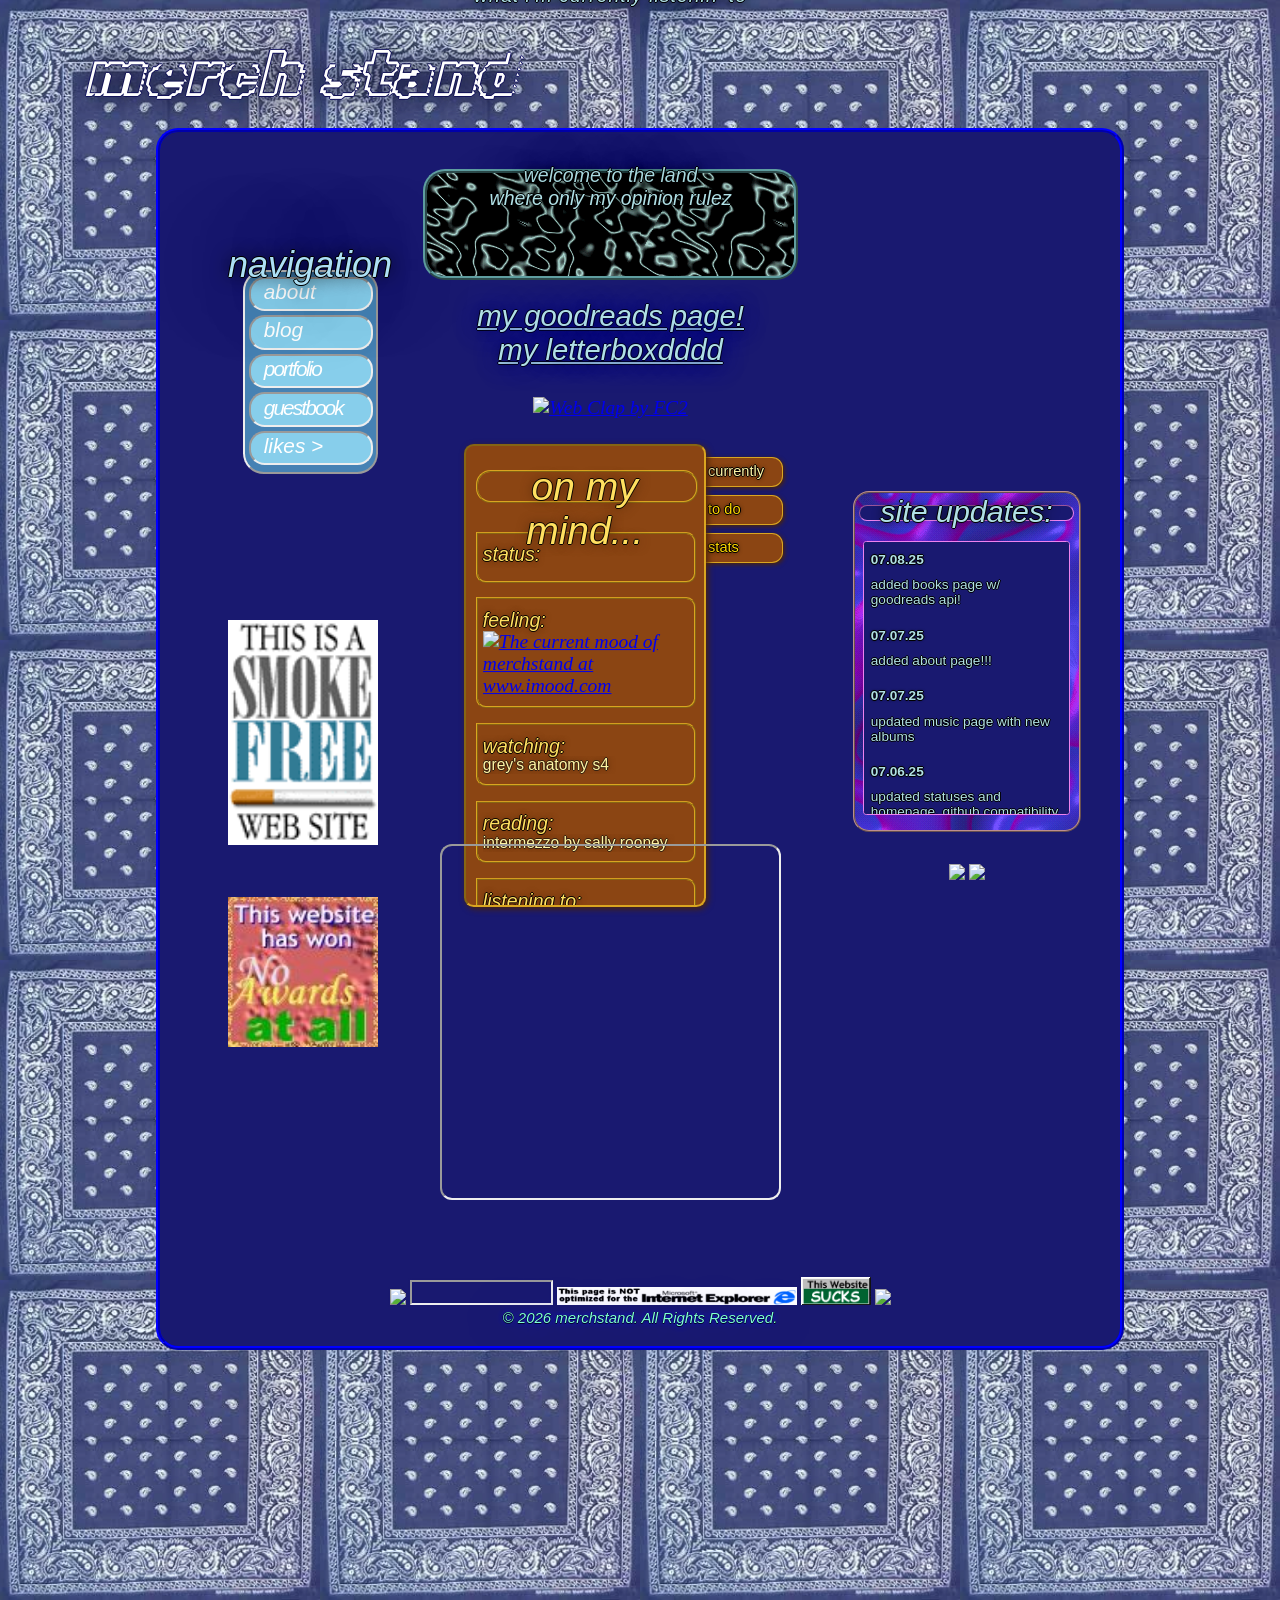
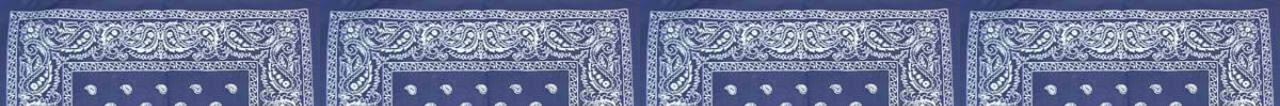
==== merchstand.nekoweb.org/index.html @ 4ba6c7c0 "fix site updates box css" ====
<!DOCTYPE html>
<html lang="en-us">
<head>
  <meta charset="UTF-8">
  <meta http-equiv="X-UA-Compatible" content="IE=edge">
  <meta name="viewport" content="width=device-width, initial-scale=1.0">
  <title>merch stand</title>
  <!--styles, fonts, n icons-->
  <link rel="stylesheet" href="styles/home.css">
  <link rel="stylesheet" href="https://fontcity.neocities.org/fakereceipt.css?family=fake+receipt">
  <link rel="preconnect" href="https://fonts.googleapis.com">
  <link rel="preconnect" href="https://fonts.gstatic.com" crossorigin>
  <link href="https://fonts.googleapis.com/css2?family=Rubik+Iso&display=swap" rel="stylesheet">
  <link rel="icon" type="image/x-icon" href="/images/favicons/merchstand_favicon.webp">
  <!--scripts-->
<script src="https://ajax.googleapis.com/ajax/libs/jquery/1.7/jquery.min.js"></script>
<script src="https://static.tumblr.com/lspzyz3/xloqk6cgp/jquery.style-my-tooltips.js"></script>
<script>
							(function($){
							$(document).ready(function(){
							$("[title]").style_my_tooltips({
							tip_follows_cursor: true,
							tip_delay_time:10,
							tip_fade_speed:150,
							attribute:"title"
							});
							});
							})(jQuery);
</script>
<script type="text/javascript">
// <![CDATA[
var sparks=75; // how many sparks per clicksplosion
var speed=33; // how fast - smaller is faster
var bangs=5; // how many can be launched simultaneously (note that using too many can slow the script down)
var colours=new Array('#03f', '#f03', '#0e0', '#93f', '#0cf', '#f93', '#f0c'); 
//                     blue    red     green   purple  cyan    orange  pink

/****************************
*   Clicksplosion Effect    *
*(c)2012-3 mf2fm web-design *
*  http://www.mf2fm.com/rv  *
* DON'T EDIT BELOW THIS BOX *
****************************/
var intensity=new Array();
var Xpos=new Array();
var Ypos=new Array();
var dX=new Array();
var dY=new Array();
var stars=new Array();
var decay=new Array();
var timers=new Array();
var swide=800;
var shigh=600;
var sleft=sdown=0;
var count=0;

function addLoadEvent(funky) {
  var oldonload=window.onload;
  if (typeof(oldonload)!='function') window.onload=funky;
  else window.onload=function() {
    if (oldonload) oldonload();
    funky();
  }
}

addLoadEvent(clicksplode);

function clicksplode() { if (document.getElementById) {
  var i, j;
  window.onscroll=set_scroll;
  window.onresize=set_width;
  document.onclick=eksplode;
  set_width();
  set_scroll();
  for (i=0; i<bangs; i++) for (j=sparks*i; j<sparks+sparks*i; j++) {
    stars[j]=createDiv('*', 13);
    document.body.appendChild(stars[j]);
  }
}}

function createDiv(char, size) {
  var div, sty;
  div=document.createElement('div');
  sty=div.style;
  sty.font=size+'px monospace';
  sty.position='absolute';
  sty.backgroundColor='transparent';
  sty.visibility='hidden';
  sty.zIndex='101';
  div.appendChild(document.createTextNode(char));
  return (div);
}

function bang(N) {
  var i, Z, A=0;
  for (i=sparks*N; i<sparks*(N+1); i++) { 
    if (decay[i]) {
      Z=stars[i].style;
      Xpos[i]+=dX[i];
      Ypos[i]+=(dY[i]+=1.25/intensity[N]);
      if (Xpos[i]>=swide || Xpos[i]<0 || Ypos[i]>=shigh+sdown || Ypos[i]<0) decay[i]=1;
	  else {
        Z.left=Xpos[i]+'px';
        Z.top=Ypos[i]+'px';
	  }
      if (decay[i]==15) Z.fontSize='7px';
      else if (decay[i]==7) Z.fontSize='2px';
      else if (decay[i]==1) Z.visibility='hidden';
	  decay[i]--;
	}
	else A++;
  }
  if (A!=sparks) timers[N]=setTimeout('bang('+N+')', speed);
}

function eksplode(e) { 
  var x, y, i, M, Z, N;
  set_scroll();
  y=(e)?e.pageY:event.y+sdown;
  x=(e)?e.pageX:event.x+sleft;
  N=++count%bangs;
  M=Math.floor(Math.random()*3*colours.length);
  intensity[N]=5+Math.random()*4;
  for (i=N*sparks; i<(N+1)*sparks; i++) {
    Xpos[i]=x;
    Ypos[i]=y-5;
    dY[i]=(Math.random()-0.5)*intensity[N];
    dX[i]=(Math.random()-0.5)*(intensity[N]-Math.abs(dY[i]))*1.25;
    decay[i]=16+Math.floor(Math.random()*16);
    Z=stars[i].style;
    if (M<colours.length) Z.color=colours[i%2?count%colours.length:M];
    else if (M<2*colours.length) Z.color=colours[count%colours.length];
    else Z.color=colours[i%colours.length];
    Z.fontSize='13px';
    Z.visibility='visible';
  }
  clearTimeout(timers[N]);
  bang(N);
} 

function set_width() {
  var sw_min=999999;
  var sh_min=999999;
  if (document.documentElement && document.documentElement.clientWidth) {
    if (document.documentElement.clientWidth>0) sw_min=document.documentElement.clientWidth;
    if (document.documentElement.clientHeight>0) sh_min=document.documentElement.clientHeight;
  }
  if (typeof(self.innerWidth)=='number' && self.innerWidth) {
    if (self.innerWidth>0 && self.innerWidth<sw_min) sw_min=self.innerWidth;
    if (self.innerHeight>0 && self.innerHeight<sh_min) sh_min=self.innerHeight;
  }
  if (document.body.clientWidth) {
    if (document.body.clientWidth>0 && document.body.clientWidth<sw_min) sw_min=document.body.clientWidth;
    if (document.body.clientHeight>0 && document.body.clientHeight<sh_min) sh_min=document.body.clientHeight;
  }
  if (sw_min==999999 || sh_min==999999) {
    sw_min=800;
    sh_min=600;
  }
  swide=sw_min-7;
  shigh=sh_min-7;
}

function set_scroll() {
  if (typeof(self.pageYOffset)=='number') {
    sdown=self.pageYOffset;
    sleft=self.pageXOffset;
  }
  else if (document.body && (document.body.scrollTop || document.body.scrollLeft)) {
    sdown=document.body.scrollTop;
    sleft=document.body.scrollLeft;
  }
  else if (document.documentElement && (document.documentElement.scrollTop || document.documentElement.scrollLeft)) {
    sleft=document.documentElement.scrollLeft;
    sdown=document.documentElement.scrollTop;
  }
  else {
    sdown=0;
    sleft=0;
  }
}
// ]]>
</script>
  </head>
    
<body>
<!--header-->
  <h1>
    <a href="https://merchstand.nekoweb.org/" class="header"><i>merch<span style='letter-spacing: 0.1em;'>&#xa0;</span>stand</i></a>
  </h1>
<!--inner page-->
  <main>
    <div class="threeColumns">
<!--left column-->
      <section class='leftcolumn'>
        <div class='navall'>
          <p class='navtitle' title='i live here :)'>navigation</p>
          <nav>
            <a href="/about.html" title='about me!!'>about</a>
            <a href="#" title='wip,,,'>blog</a>
            <a href="https://vivianvnl.com/" target="_blank" title='&#x5c;&#x5c;&#x28;0&#8964;0&#x29;&#x2f;&#x2f;' id='port'>portfolio</a>
            <a href="https://merchstand.atabook.org/" target="_blank" title='sign !!!' style='letter-spacing: -0.09em;'>guestbook</a>
            <div class="dropdown">
              <a href="#" class="dropbtn">likes &gt;</a>
              <div class="dropdown-content">
                <a id="booksTab" href="/likes/books.html" title='books books books!!!'>books</a>
                <a href="/likes/music.html" title='musica'>music</a>
                <a href="#" title='wip,,,'>movies</a>
              </div>
            </div>
          </nav>
        </div>
        <div class="leftPosters">
          <img src="./images/buttons/smoke.gif" width="150px" style='margin-top: 6em;'>
          <img src="./images/buttons/na.jpg" width="150px" style='margin-top: 3em;'>
        </div>
      </section>
<!--middle column-->
      <section class="middlecolumn">
        <div class='mainintrobg'></div>  
        <p class="mainintrotext">welcome to the land<br>where only my opinion rulez</p>
        
<!--GOODREADS AND LETTERBOXD!-->
        <ul class="reviewPageLinks">
            <li><a class="rpLink" href="https://www.goodreads.com/vivianvazquez" target="_blank"> my goodreads page!</a></li>
            <li><a class="rpLink" href="https://letterboxd.com/vivianvnl/" target="_blank"> my letterboxdddd</a></li>
        </ul>

        <!-- FC2 Clap tag starts here -->
        <a href="//clap.fc2.com/post/merchstand/?url=https%3A%2F%2Fmerchstand.nekoweb.org%2F&title=index.html" target="_blank" title="give my site a clap &#x3a;&#x29;&#x29;"><img src="//clap.fc2.com/images/button/orange/merchstand?url=https%3A%2F%2Fmerchstand.nekoweb.org%2F&amp;lang=en" alt="Web Clap by FC2" style="border:none;padding:0;margin:0;width:115%;align-items: center;" /></a>
        <!-- FC2 Clap tag ends here -->
        
  <!--currently, stats, etc.-->
        <aside class='minicontent'>
          <div class="tab">
          <button class="tablinks" onclick="openCat(event, 'currently')" id="defaultOpen" style='margin-bottom:0.5em'>currently</button>
          <button class="tablinks" onclick="openCat(event, 'todo')" style='margin-bottom:0.5em'>to do</button>
          <button class="tablinks" onclick="openCat(event, 'stats')">stats</button>
          </div>
          <div id="currently" class="tabcontent">
            <div class='yellowheaderbg'></div> 
            <p class='yellowheader'>on my mind...</p>
            <div class='currentinfo'>
              <div class='cats'>
              <p class="miniheaders" style='margin-top: 0;' title='i love my cat &#x28;and ur mom&#x29;'>status:</p>
              <div id="statuscafe"><div id="statuscafe-username"></div><div id="statuscafe-content"></div></div>
              <script src="https://status.cafe/current-status.js?name=merchstand" defer></script>  
              </div>
              <div class='cats'>
              <p class="miniheaders">feeling:</p>
              <a href="https://www.imood.com/users/merchstand"><img src="https://moods.imood.com/display/uname-merchstand/fg-fffad2/bg-925b06/imood.gif" alt="The current mood of merchstand at www.imood.com" style='width: 50%'></a>
              </div>
              <div class='cats'>
              <p class="miniheaders">watching:</p>
              <p class='mininfo' title='team addison'>grey's anatomy s4</p>
              </div>
              <div class='cats'>
              <p class="miniheaders">reading:</p>
              <p class='mininfo' title='i love women'>intermezzo by sally rooney</p>
              </div>
              <div class='cats'>
              <p class="miniheaders">listening to:</p>
              <p class='mininfo' style='margin-bottom: 0;' title='THIS! LOVE! HAS! TAKEN! ITS! TOLL! ON! ME! SHE! SAID! GOODBYE! TOO! MANY! TIMES! BEFORE!'>maroon 5 - songs about jane (best album ever made ever..still agree in 2026)</p>
              </div>
              <div class='cats'>
              <p class="miniheaders">working on:</p>
              <p class='mininfo' style='margin-bottom: 0;'>this site n book covers n job apps</p>
              </div>
            </div>
          </div>
          <div id="todo" class="tabcontent">
            <div class='yellowheaderbg' id='todobg'></div> 
            <p class='yellowheader' id='todotitle'>to do...</p>
            <ul class='todolist'>
              <li>likes pages</li>
              <li>music player</li>
              <li>chatbox</li>
              <li>blog page</li>
              <li>music subpages</li>
              <li>footer notes</li>
            </ul>  
          </div>
            <div id="stats" class="tabcontent">
              <div class='statstitle'>
                <div class='yellowheaderbg' id='statstitlebg'></div> 
                <p class='yellowheader'>stats</p>
              </div>
              <div class='statsinfo'>
                <p class='viewers' title='hello!!'>current viewers:</p>
                <script type="text/javascript" src="//counter1.fc2.com/views.php?id=40489810&main=1"></script><noscript><img src="//counter1.fc2.com/counter_now.php?id=40489810&main=1" /></noscript>
                <p class='viewers' title='hello!!' style='margin-top: 0.75em;'>visitor number:</p>
                <script type="text/javascript" src="//counter1.fc2.com/counter.php?id=40489810&main=1"></script><noscript><img src="//counter1.fc2.com/counter_img.php?id=40489810&main=1"/></noscript>
                <a href="https://info.flagcounter.com/bb7x">
                <img src="https://s01.flagcounter.com/count/bb7x/bg_FFFFFF/txt_0000FF/border_EE82EE/columns_3/maxflags_12/viewers_0/labels_0/pageviews_0/flags_0/percent_0/" alt="Flag Counter"  style='margin-top: 1em; margin-left: 0' title='hello!!' id='flags'></a>
              </div>
            </div>
          
          <script>
          function openCat(evt, catName) {
            var i, tabcontent, tablinks;
            tabcontent = document.getElementsByClassName("tabcontent");
            for (i = 0; i < tabcontent.length; i++) {
              tabcontent[i].style.display = "none";
            }
            tablinks = document.getElementsByClassName("tablinks");
            for (i = 0; i < tablinks.length; i++) {
              tablinks[i].className = tablinks[i].className.replace(" active", "");
            }
            document.getElementById(catName).style.display = "block";
            evt.currentTarget.className += " active";
          }

          // Get the element with id="defaultOpen" and click on it
          document.getElementById("defaultOpen").click();
          </script>
        </aside>
  <!-- END currently, stats, etc.-->
        <div class='spotify'>
        <p class='spotifyintro'>what i'm currently listenin' to</p>
        <iframe class='spotifyplayer' title='BREAK ANOTHER LITTLE PIECE OF MY HEART NOW, DARLING, YEAH EE YEAAHH!' data-testid="embed-iframe" style="border-radius:12px" 
        src="https://open.spotify.com/embed/playlist/2MpyAXe6nBwcix2NbHorBf?utm_source=generator&theme=0" width="65%" 
        height="352" allowfullscreen="" allow="autoplay; clipboard-write; encrypted-media; fullscreen; picture-in-picture" 
        loading="lazy"></iframe>
        </div>
      </section>
<!--right column-->
      <section class="rightcolumn">
        <img src="./images/gato.webp" id='gato' title="da most beautiful cat in da world" alt="cat" width=275>
        <div class="siteupdatesbox">
          <div class='subg'></div> 
          <p class="siteupdates">site updates:</p>
          <iframe title='site updates' id="suinfo" data-testid="embed-iframe" src="./home/siteupdates.html" loading="lazy"></iframe>
        </div>
        <div class='blinkies'>
        <img src="./images/buttons/amcoder.gif/" width="160px">
        <img src="./images/gif/blcatletsmelivehere2.gif/" width="160px">
        </div>
      </section>
    </div>
<!--footer-->
    <footer>
      <div class="fot">
        <a href="https://nekoweb.org/" id="nekowebbutton"><img src="https://nekoweb.org/assets/buttons/button5.gif"></a>
        <iframe src="https://nekoweb.org/frame/follow" title='follow me :)' width="139" height="21"></iframe>
        <img src="./images/buttons/nomie.gif" width="240px">
        <img src="./images/buttons/sucks2.gif" width="70px">
        <img src="./images/buttons/bestviewedondt.gif/" width="85px">
      </div>
    <p>&#169; 2026 merchstand. All Rights Reserved.</p>
    </footer>
  </main>

<img src="./images/gatosmall.webp" width=0>

</body>
</html>
---- merchstand.nekoweb.org/styles/home.css ----
@font-face {                  
font-family: 'AnalogueOS';
src: url(https://humantooth.neocities.org/fonts/AnalogueOS-Regular.woff) format('woff');
font-weight: normal;
font-style: normal;
} 
@font-face {                  
font-family: 'Barecast';
src: url(https://humantooth.neocities.org/fonts/Barecast-Regular.woff2) format('woff2');
font-weight: normal;
font-style: normal;
} 

* {
  margin: 0;
}

/* style-my-tootltips plugin, tooltip stylng */
#s-m-t-tooltip{
	/* basic */
	max-width:200px;
	z-index:10;
	margin:40px 5px 32px 22px;
	/* style and design */
	padding:8px;
	background:#0000ff; /* fallback if rgba not supported */
	background: rgba(0, 0, 255, 0.85);
    border-style: ridge;
    border-color: black violet violet black;
	border-width:  0.1em 0.125em 0.125em 0.1em;
    -moz-border-radius:0.25em;
	-webkit-border-radius:0.25em;
	border-radius:0.25em;
	-moz-box-shadow:0.1em 0.1em 0.3em black;
	-webkit-box-shadow:0.1em 0.1em 0.3em black;
	box-shadow: 0.1em 0.1em 0.3em black;
	/* font */
    font: 0.85em 'Barecast', sans-serif;
    text-shadow: 0 0 0.3em black, -1px 0 black, 0 1px black, 1px 0 black, 0 -1px black;
	line-height:16px;
	color:skyblue;
}
body {
  background: blue url('../images/bgs/webp/bluequilt.webp');
  background-size: 25%;
  font-style: italic;
  text-decoration: none;
  margin: 2.25em 0 20em 0;
  padding: 0;
  height: calc(100vh*1.5);
  cursor: url(https://cur.cursors-4u.net/nature/nat-2/nat163.cur), default !important;
}

:hover {
  cursor: url(https://cur.cursors-4u.net/nature/nat-2/nat163.cur), default !important;
}
  .header { 
    font: 2em 'Rubik Iso', sans-serif;
    text-shadow: 0 0 0.3em #101033, 0 0 0.5em #101033, -1px 0 midnightblue, 0 1px midnightblue, 1px 0 midnightblue, 0 -1px midnightblue;
    color: white;
    text-decoration: none;
    margin: 0 0 0 1.3em;
    padding: 0;
    word-break: keep-all;
    white-space: nowrap;
  }

  h1 {
    transition: .2s ease; 
    width: 34vw;
  }

  h1:hover, h1:active {
    scale: 108%;
    transform: translateY(0.03em);

  }
  main {
    background: midnightblue url('../images/bgs/webp/065C.webp/');
    background-size: 50%;
    border: 0.25em ridge blue;
    width: 75%;
    margin: 1em auto 2em;
    border-radius: 22px;
    animation: nauseate 40s infinite linear;
    animation-fill-mode: none;
    display: flex;
    flex-direction: column;
  }
@keyframes nauseate {
  from {background-position: 0 432px}
  to {background-position: 570px -138px}
}

  .threeColumns {
    border-radius: 22px;
    display: grid;
    grid-template-columns: 1fr 3fr 1fr;
    padding: 2em 1em;
  }

  .navall {
    margin: 1em 0;
    padding: 0;
    position: relative;
    display: flex;
    flex-direction: column;
    align-items: center;
}
  .navtitle {
    font: 2.25em 'AnalogueOS', sans-serif;
    color: #ade0f5;
    font-style: italic;
    text-shadow: 0 0 3em black, 0 0 0.5em black, -1px 0 black, 0 1px black, 1px 0 black, 0 -1px black;
    z-index: 3;
}
  .navtitle:hover {
    cursor: default;
    margin: 0;
    padding: 0;
    scale: 111%;
}
  nav {
    background: steelblue url('../images/bgs/gif/blueflower.gif/');
    border-style: outset;
    border-radius: 1em;
    border-width: 0.1em;
    width: 6.3em;
    list-style-type: none;
    font: 1.3em 'Barecast', sans-serif;
    font-style: italic;
    text-align: left;
    height: 9.6em;
    overflow: hidden;
    margin: 0;
    margin: -0.75em;
    z-index: 2;
  }

  #port {
    letter-spacing: -0.09em;
  }
  .dropdown {
    float: left;
    overflow: hidden;
    margin: 0.1em 0 0.2em;
  }
  .dropdown .dropbtn {
    background-color: skyblue;
    font-size: inherit;
    font-family: 'Barecast', sans-serif;
    font-style: italic;
    text-align: left;
    border: none;
    outline: none;
    color: white;
    padding: 0.06em 0.15em 0.25em 0.625em;
    margin: 0.1em 0 0.2em 0.2em;
    text-decoration: none;
    display: block;
    width: 5em;
    max-height: 50em;
    border-style: inset;
    border-radius: 0.75em;
    border-width: 0.1em;
  }
  .dropdown-content {
    display: none;
    position: absolute;
    font-size: 100%;
    margin: 1.5em -0.05em;
    padding: 0.1em 0 0.4em;
  }
  .dropdown-content a {
    float: none;
    color: black;
    padding: 12px 18px;
    text-decoration: none;
    display: block;
    text-align: left;
  }
  .dropdown:hover .dropdown-content {
    background: steelblue url('../images/bgs/gif/blueflower.gif/');
    border-style: outset;
    border-radius: 1em 1em;
    border-width: 0.1em;
    width: 6.3em;
    top: 7.9em;
    display: block;
    max-height: 6.75em;
    z-index: -1;
  }
  .dropdown:hover .dropbtn, .dropdown:active .dropbtn {
    background-color: pink;
    box-shadow: 0 0 0.5em 0.1em pink;
    font-size: 102%;
    border-style: outset;
    z-index: 1;
  }

#booksTab:link, booksTab:hover {
    margin-top: 1.5em;
}

  nav a:link, nav a:visited{
    float: left;
    background-color: skyblue;
    border-style: inset;
    border-radius: 0.75em;
    border-width: 0.1em;
    color: white;
    padding: 0.06em 0.15em 0.25em 0.625em;
    margin: 0.2em 0 0 0.2em;
    text-decoration: none;
    display: block;
    width: 5em;
  }  
  nav a:hover, nav a:active {
    background-color: pink;
    box-shadow: 0 0 0.5em 0.1em pink;
    font-size: 102%;
    border-style: outset;
  }

.leftPosters {
  margin: 0;
  padding: 50px 0;
}

 .leftcolumn {
    margin: 4em 0 0 3.25em;
    height: 100vh;
    display: flex;
    flex-direction: column;
}

  .middlecolumn {
    padding: 0 1em;
    color: powderblue;
    font-size: 1.22em;
    display: flex;
    flex-direction: column;
    align-items: center;
    gap: 10px;
  }

  .mainintrobg {
    background: midnightblue url('../images/bgs/gif/018.GIF');
    border: 0.25em ridge cadetblue;
    border-radius: 22px;
    padding: 1.25em;
    margin: 0.25em 0 0.5em; 
    width: 80%;
    height: 6vh;
}
  .mainintrotext {
    color: powderblue;
    font: 1em 'AnalogueOS', sans-serif;
    font-style: italic;
    text-align: center;
    text-shadow: 0 0 3em black, 0 0 0.5em black, -1px 0 black, 0 1px black, 1px 0 black, 0 -1px black;
    width: 80%;
    margin: 0;
    position: absolute;
    animation: floaty 4s infinite ease-in-out;
}
@keyframes floaty {
  0%, 100%   {transform: translateY(5.5vh);}
  50%  {transform: translateY(1.25em);}
}

.reviewPageLinks {
  text-align: center;
  margin: 0;
  padding: 0 0 1em;
  list-style-type: none;
}

.rpLink {
  color: powderblue;
  font: 1.5em 'AnalogueOS', sans-serif;
  font-style: italic;
  text-shadow: 0 0 0.85em blue, 0 0 0.5em black, -1px 0 black, 0 1px black, 1px 0 black, 0 -1px black;
  margin: 0;
  transition: .2s ease;
  z-index: 5;
}

.reviewPageLinks li:hover, .reviewPageLinks li:active {
    cursor: default;
    scale: 108%;
    transform: translateX(0.1em) translateY(0.1em);
  } 

  /* MINI TABS */
  aside {
    margin: 0.75em 0 2em -15em;
    position: relative;
  }
  /* Style the tab */
  .tab {
    float: right;
    width: 6.25vw;
    height: auto;
    margin: 0;
    position: absolute;
    left: 18.65vw;
    top: 1.5vh;
  }
  /* Style the buttons inside the tab */
  .tab button {
    background: saddlebrown url('../images/bgs/webp/034C.webp/');
    border: 0.125em ridge goldenrod;
    border-left: none;
    border-radius: 0 0.75em 0.75em 0;
    box-shadow: 0.1em 0.1em 0.3em #4c2408;
    font: 0.75em 'Barecast', sans-serif;
    text-shadow: 0 0 0.3em black, -1px 0 black, 0 1px black, 1px 0 black, 0 -1px black;
	line-height:16px;
	color: gold;
    padding: 0.35em 0.35em 0.5em 0.35em;
    display: block;
    width: 100%;
    outline: none;
    text-align: left;
    cursor: pointer;
    transition: 0.3s;
  }
  /* Change background color of buttons on hover */
  .tab button:hover,   .tab button:active {
    background: saddlebrown url('../images/bgs/webp/cutestars.webp/');
    background-size: 50%;
    color: #fff5a5
  }
  /* Create an active/current "tab button" class */
  .tab button.active {
    background: saddlebrown url('../images/bgs/webp/cutestars.webp/');
    background-size: 50%;
    color: #fff5a5
  }
  /* Style the tab content */
  .tabcontent {
    background-color: midnightblue;
    border: 0.125em ridge violet;
    border-radius: 0.5em;
    box-shadow: 0.1em 0.1em 0.3em #4c2408;
    float: left;
    margin: 0;
    padding: 0.5em 0.55em 0 0.5em;
    width: 17vw;
    border-left: none;
    height: 50vh;
    position: absolute;
    overflow-x: hidden;
    overflow-y: scroll;
  }

/* CURRENTLY TAB */
  #currently {
    background: saddlebrown url('../images/bgs/webp/034C.webp/');
    border: 0.125em inset goldenrod;
    padding-bottom: 0;
  }
  .yellowheaderbg {
    background: saddlebrown url('../images/bgs/webp/cutestars.webp/');
    background-size: 50%;
    border: 0.125em ridge goldenrod;
    border-radius: 0.75em;
    margin: 0.75em 0 0;
    display: inline-block;
    width: 100%;
    height: 1.5em;
  }
  .yellowheader {
    font: 2em 'AnalogueOS', sans-serif;
    color: #ffe060;
    font-style: italic;
    text-shadow: 0 0 0.3em #4c2408, -1px 0 black, 0 1px black, 1px 0 black, 0 -1px black;
    text-align: center;
    margin: 0 0 0.25em;
    width: 100%;
    height: 1.1em;
    top: -0.05em;
    transform: translateY(-1.06em);
    position: relative;
    z-index: 1;
  }
  .yellowheader:hover {
    cursor: default;
    scale: 105%;
    transform: translateY(-1em);
  }
  .miniheaders {
    font: 1em 'AnalogueOS', sans-serif;
    color: #ffe060;
    font-style: italic;
    text-shadow: 0 0 0.3em #4c2408, -1px 0 black, 0 1px black, 1px 0 black, 0 -1px black;
    text-align: left;
    margin: 0;
    width: 50%;
    height: 1.1em;
    top: -0.05em;
    z-index: 1;
  }
  .cats {
    background: saddlebrown url('../images/bgs/webp/cutestars.webp/');
    background-size: 50%;
    border: 0.125em ridge goldenrod;
    border-radius: 0 0.5em 0.5em 0.5em;
    margin: 0.75em 0 0;
    padding: 0.5em 0.25em;
    width: 95%;
  }
  .miniheaders:hover {
    cursor: default;
    scale: 111%;
    transform: translateX(0.2em);
  }
  .currentinfo {
    display: inline-block;
    transform: translateY(-2.25em);
  }
  .mininfo, #statuscafe {
    font: 0.8em 'Barecast', sans-serif;
    color: #fff5a5;
    font-style: normal;
    text-shadow: 0 0 0.5em #4c2408, -1px 0 #332215, 0 1px #332215, 1px 0 #332215, 0 -1px #332215;
    text-align: left;
    padding: 0;
    margin: 0;
    width: 95%;
    height: auto;
    top: 3.75vh;
    overflow-wrap: break-word;
    overflow-x: hidden;
    overflow-y: visible;
  }
  #statuscafe-username a {
    font-style: italic;
    text-align: left;
    color: #fff5a5;
    text-decoration: wavy underline;
  }
  #statuscafe-username {
    margin: 0 0 0.4em;
  }
  #statuscafe-content {
    margin: 0;
  }
  #statuscafe-username a:hover,#statuscafe-username a:active {
    color: gold;
    text-decoration: wavy underline;
  }

/* TO DO TAB */
  #todo {
    background: saddlebrown url('../images/bgs/webp/cutestars.webp/');
    background-size: 50%;
    border: 0.125em inset rosybrown;
  }
  #todobg {
      background: saddlebrown url('../images/bgs/webp/034C.webp/');
  }
  #todotitle {
      color: gold;
  }
  .todolist {
    background: saddlebrown url('../images/bgs/webp/034C.webp/');
    border: 0.125em ridge goldenrod;
    border-radius: 0.5em;
    font: 0.8em 'Barecast', sans-serif;
    color: gold;
    text-shadow: 0 0 0.5em #4c2408, -1px 0 #332215, 0 1px #332215, 1px 0 #332215, 0 -1px #332215;
    padding: 1em 2em;
    margin: 0;
    line-height: 1.75em;
    height: auto;
    overflow-y: visible;
    transform: translateY(-2.25em);
  }
  .todolist li:hover, .todolist li:active {
    cursor: default;
    scale: 108%;
    transform: translateX(0.6em);
  }


/* STATS TAB */
  #stats {
    background: saddlebrown url('../images/bgs/webp/034C.webp/');
    border: 0.125em inset rosybrown;
    padding: 0.5em 0 0 1em;
  }
  #statstitlebg {
    top: 0.1em;
  }
  .statstitle {
    margin: 0 0 0.65em;
    width: 90%;
  }
  .statsinfo {
    transform: translateY(-2em);
  }
  .viewers {
    font: 1em 'AnalogueOS', sans-serif;
    color: #ffe060;
    font-style: italic;
    text-shadow: 0 0 0.3em saddlebrown, -1px 0 black, 0 1px black, 1px 0 black, 0 -1px black;
    text-align: left;
    margin: 0 0 0.4em;
    width: 75%;
    height: 1.1em;
    top: -0.05em;
    z-index: 1;
    padding: 0;
}
  .viewers:hover, .viewers:active {
    cursor: default;
    scale: 111%;
    transform: translateX(0.2em);
  }
  #flags {
    width: 85%;
    margin-top: 0.5em;
    margin-left: -0.5em;
}

  .spotify {
    margin: 18em 0 0;
    width: 130%;
    display: flex;
    flex-direction: column;
    align-items: center;
    z-index: 1;
}
  .spotifyintro {
    color: powderblue;
    font: 1em 'AnalogueOS', sans-serif;
    font-style: italic;
    text-align: center;
    letter-spacing: 0.05em;
    text-shadow: 0 0 3em black, 0 0 0.5em black, -1px 0 black, 0 1px black, 1px 0 black, 0 -1px black;
    margin: 0;
    padding: 0;
    position: absolute;
    z-index: 2;
    top: -1.75vh;
}
  .spotifyintro:hover {
    scale: 108%;
    letter-spacing: 0.075em;
    transform: translateY(0.01em);
}


  .rightcolumn {
    text-shadow: 0 0 3em #0000ff, 0 0 0.5em blue, -1px 0 black, 0 1px black, 1px 0 black, 0 -1px black;
    text-align: center;
    display: flex;
    flex-direction: column;
    align-items: center;
  }
  #gato {
  background: #FE82B624;
  -webkit-mask-image: url(https://i.imgur.com/1PjqQS6.png);
  mask-image: url(https://i.imgur.com/1PjqQS6.png);
  -webkit-mask-size: 200%;
  mask-size: 200%;
  -webkit-mask-repeat: no-repeat;
  mask-repeat: no-repeat;
  -webkit-mask-position: -150px -25px;
  mask-position: -140px -22px;
  margin-bottom: 1.5em;
  animation: floaty 5s ease-in-out -1s infinite;
}
  .siteupdatesbox {
    background: midnightblue url('../images/bgs/gif/145.gif');
    border: 0.125em ridge rosybrown;
    border-radius: 1em;
    height: calc(100%/3.075);
    margin: 1.75em 0 1em;
    width: 14em;
  }
  .subg {
    background: midnightblue;
    border: 0.1em inset violet;
    border-radius: 0.75em;
    margin: 0.75em 0 0;
    display: inline-block;
    width: 95%;
    height: 0.9em;
  }
  .siteupdates {
    font: 1.9em 'AnalogueOS', sans-serif;
    color: powderblue;
    font-style: italic;
    text-shadow: 0 0 0.3em black, -1px 0 black, 0 1px black, 1px 0 black, 0 -1px black;
    margin: 0;
    display: inline-block;
    width: 90%;
    height: 0.5em;
    transform: translateY(-1.018em);
    position: relative;
    z-index: 1;
  }
  .siteupdates:hover {
    cursor: default;
    scale: 111%;
    transform: translateY(-0.958em);
  }
  #suinfo {
    border: 0;
    margin: -1.5em 0 0;
    padding: 0;
    width: 100%;
    height: 100%;
    position: relative;
    overflow-x: hidden;
    overflow-y: auto;
}

.siteupdatesbox iframe {
    width: 100%;
    height: 100%;
}

  .blinkies {
    margin: 1em 0;
}

  footer {
    padding: 1.25em 0;
    margin: 0;
    align-items: center;
    padding-top: 5vh;
    filter: drop-shadow(0 0 0.08em midnightblue);
    display: flex;
    flex-direction: column;
  }

footer p {
  font: 15px 'AnalogueOS', sans-serif;
  letter-spacing: 3%;
  font-style: italic;
  text-align: center;
  color: aquamarine;
  text-shadow: 0 0 3em #0000ff, 0 0 0.5em blue, -0.5px 0 black, 0 0.5px black, 0.5px 0 black, 0 -0.5px black;
}
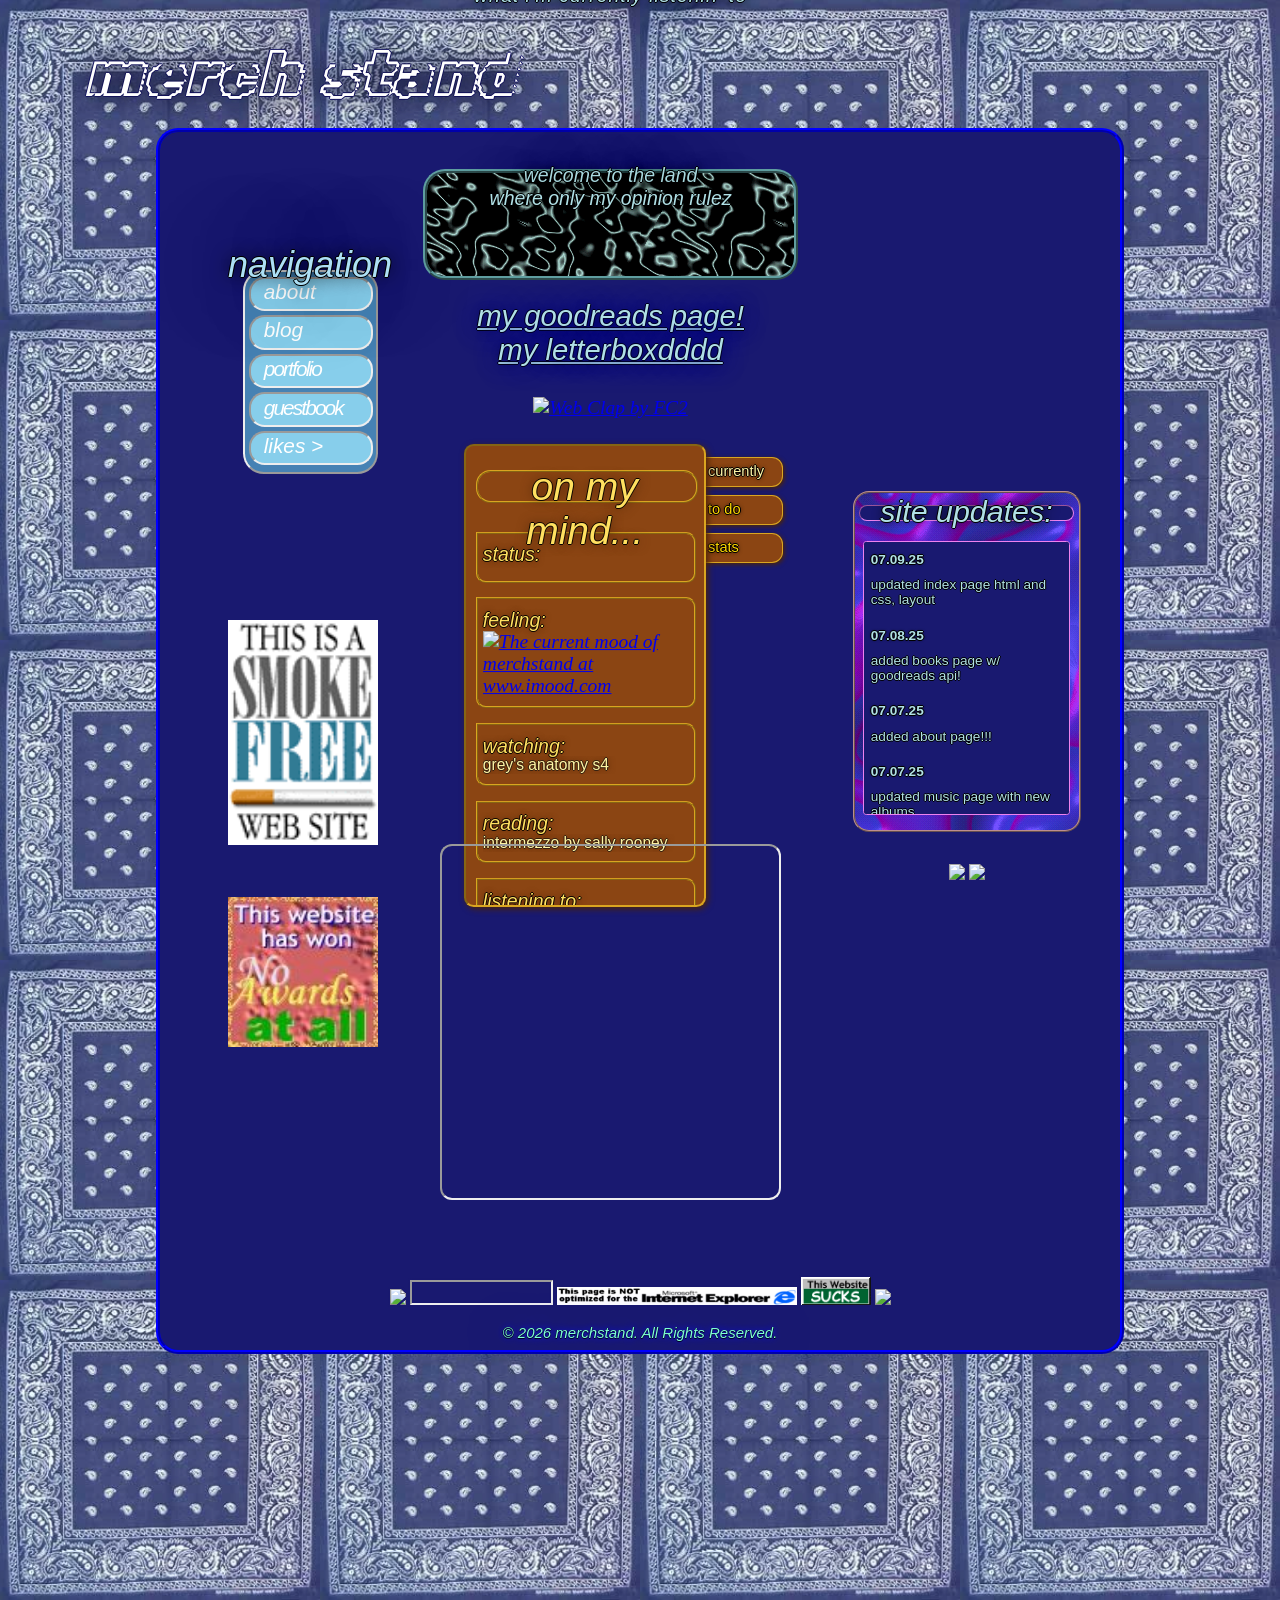
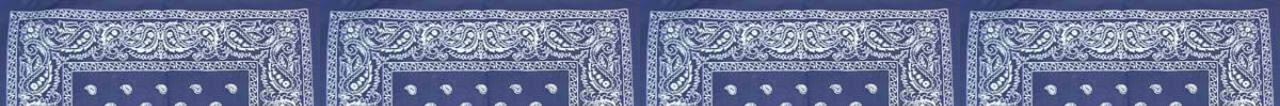
==== commit 0a374f3f: "update suinfo and currently" ====
--- a/merchstand.nekoweb.org/index.html
+++ b/merchstand.nekoweb.org/index.html
@@ -252,7 +252,7 @@
               </div>
               <div class='cats'>
               <p class="miniheaders">watching:</p>
-              <p class='mininfo' title='team addison'>grey's anatomy s4</p>
+              <p class='mininfo' title='team christina'>grey's anatomy s4</p>
               </div>
               <div class='cats'>
               <p class="miniheaders">reading:</p>
--- a/merchstand.nekoweb.org/styles/home.css
+++ b/merchstand.nekoweb.org/styles/home.css
@@ -629,13 +629,13 @@
 }
 
   footer {
-    padding: 1.25em 0;
+    padding: 5vh 0 1vh;
     margin: 0;
     align-items: center;
-    padding-top: 5vh;
     filter: drop-shadow(0 0 0.08em midnightblue);
     display: flex;
     flex-direction: column;
+    gap: 15px;
   }
 
 footer p {
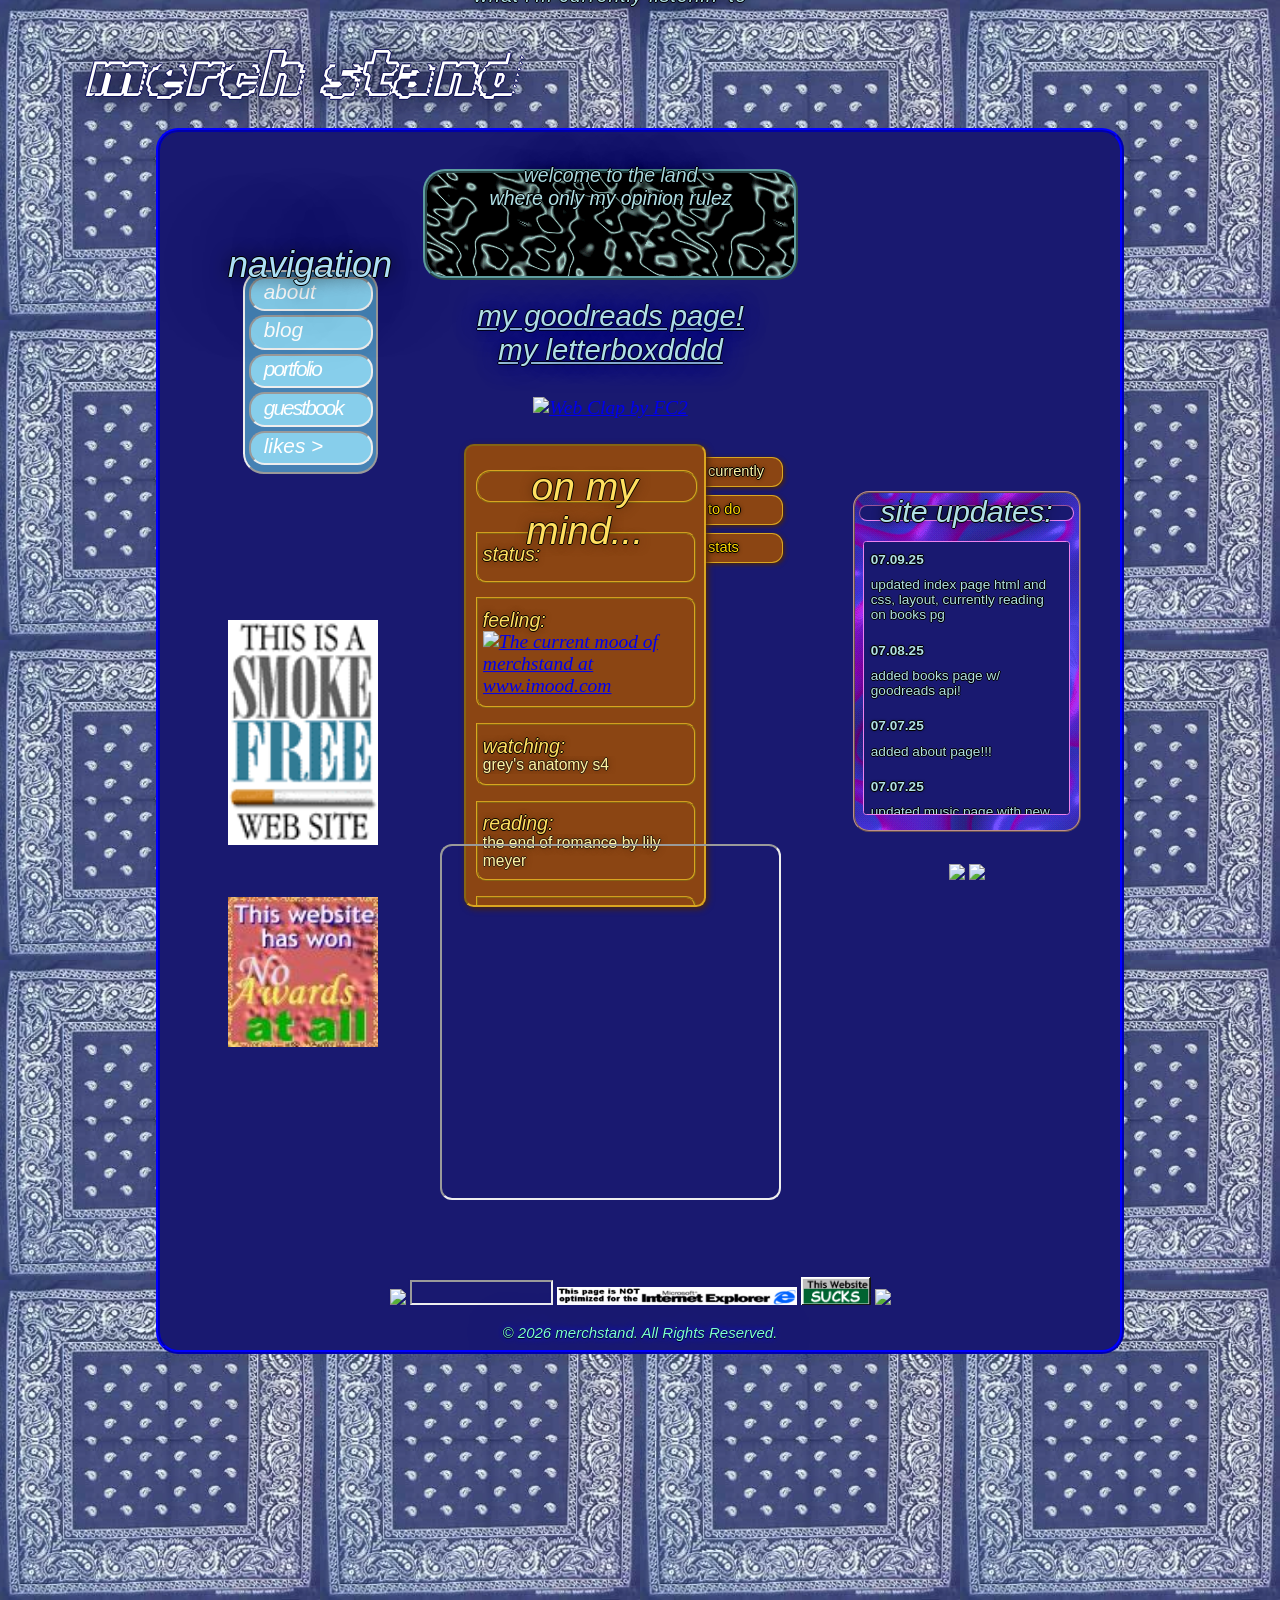
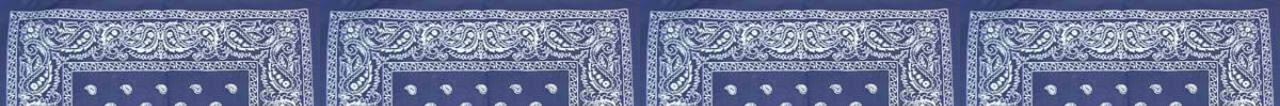
==== commit cb34e1b2: "add site update and currently reading" ====
--- a/merchstand.nekoweb.org/index.html
+++ b/merchstand.nekoweb.org/index.html
@@ -256,7 +256,7 @@
               </div>
               <div class='cats'>
               <p class="miniheaders">reading:</p>
-              <p class='mininfo' title='i love women'>intermezzo by sally rooney</p>
+              <p class='mininfo' title='i love women'>the end of romance by lily meyer</p>
               </div>
               <div class='cats'>
               <p class="miniheaders">listening to:</p>
@@ -272,12 +272,11 @@
             <div class='yellowheaderbg' id='todobg'></div> 
             <p class='yellowheader' id='todotitle'>to do...</p>
             <ul class='todolist'>
-              <li>likes pages</li>
+              <li>movies pages</li>
               <li>music player</li>
               <li>chatbox</li>
-              <li>blog page</li>
+              <li>blog/reviews page</li>
               <li>music subpages</li>
-              <li>footer notes</li>
             </ul>  
           </div>
             <div id="stats" class="tabcontent">
@@ -316,11 +315,11 @@
         </aside>
   <!-- END currently, stats, etc.-->
         <div class='spotify'>
-        <p class='spotifyintro'>what i'm currently listenin' to</p>
-        <iframe class='spotifyplayer' title='BREAK ANOTHER LITTLE PIECE OF MY HEART NOW, DARLING, YEAH EE YEAAHH!' data-testid="embed-iframe" style="border-radius:12px" 
-        src="https://open.spotify.com/embed/playlist/2MpyAXe6nBwcix2NbHorBf?utm_source=generator&theme=0" width="65%" 
-        height="352" allowfullscreen="" allow="autoplay; clipboard-write; encrypted-media; fullscreen; picture-in-picture" 
-        loading="lazy"></iframe>
+          <p class='spotifyintro'>what i'm currently listenin' to</p>
+          <iframe class='spotifyplayer' title='BREAK ANOTHER LITTLE PIECE OF MY HEART NOW, DARLING, YEAH EE YEAAHH!' data-testid="embed-iframe" style="border-radius:12px" 
+          src="https://open.spotify.com/embed/playlist/2MpyAXe6nBwcix2NbHorBf?utm_source=generator&theme=0" width="65%" 
+          height="352" allowfullscreen="" allow="autoplay; clipboard-write; encrypted-media; fullscreen; picture-in-picture" 
+          loading="lazy"></iframe>
         </div>
       </section>
 <!--right column-->
--- a/merchstand.nekoweb.org/styles/home.css
+++ b/merchstand.nekoweb.org/styles/home.css
@@ -168,7 +168,7 @@
     display: none;
     position: absolute;
     font-size: 100%;
-    margin: 1.5em -0.05em;
+    margin: 1.5em -0.1em;
     padding: 0.1em 0 0.4em;
   }
   .dropdown-content a {
@@ -619,11 +619,6 @@
     overflow-y: auto;
 }
 
-.siteupdatesbox iframe {
-    width: 100%;
-    height: 100%;
-}
-
   .blinkies {
     margin: 1em 0;
 }
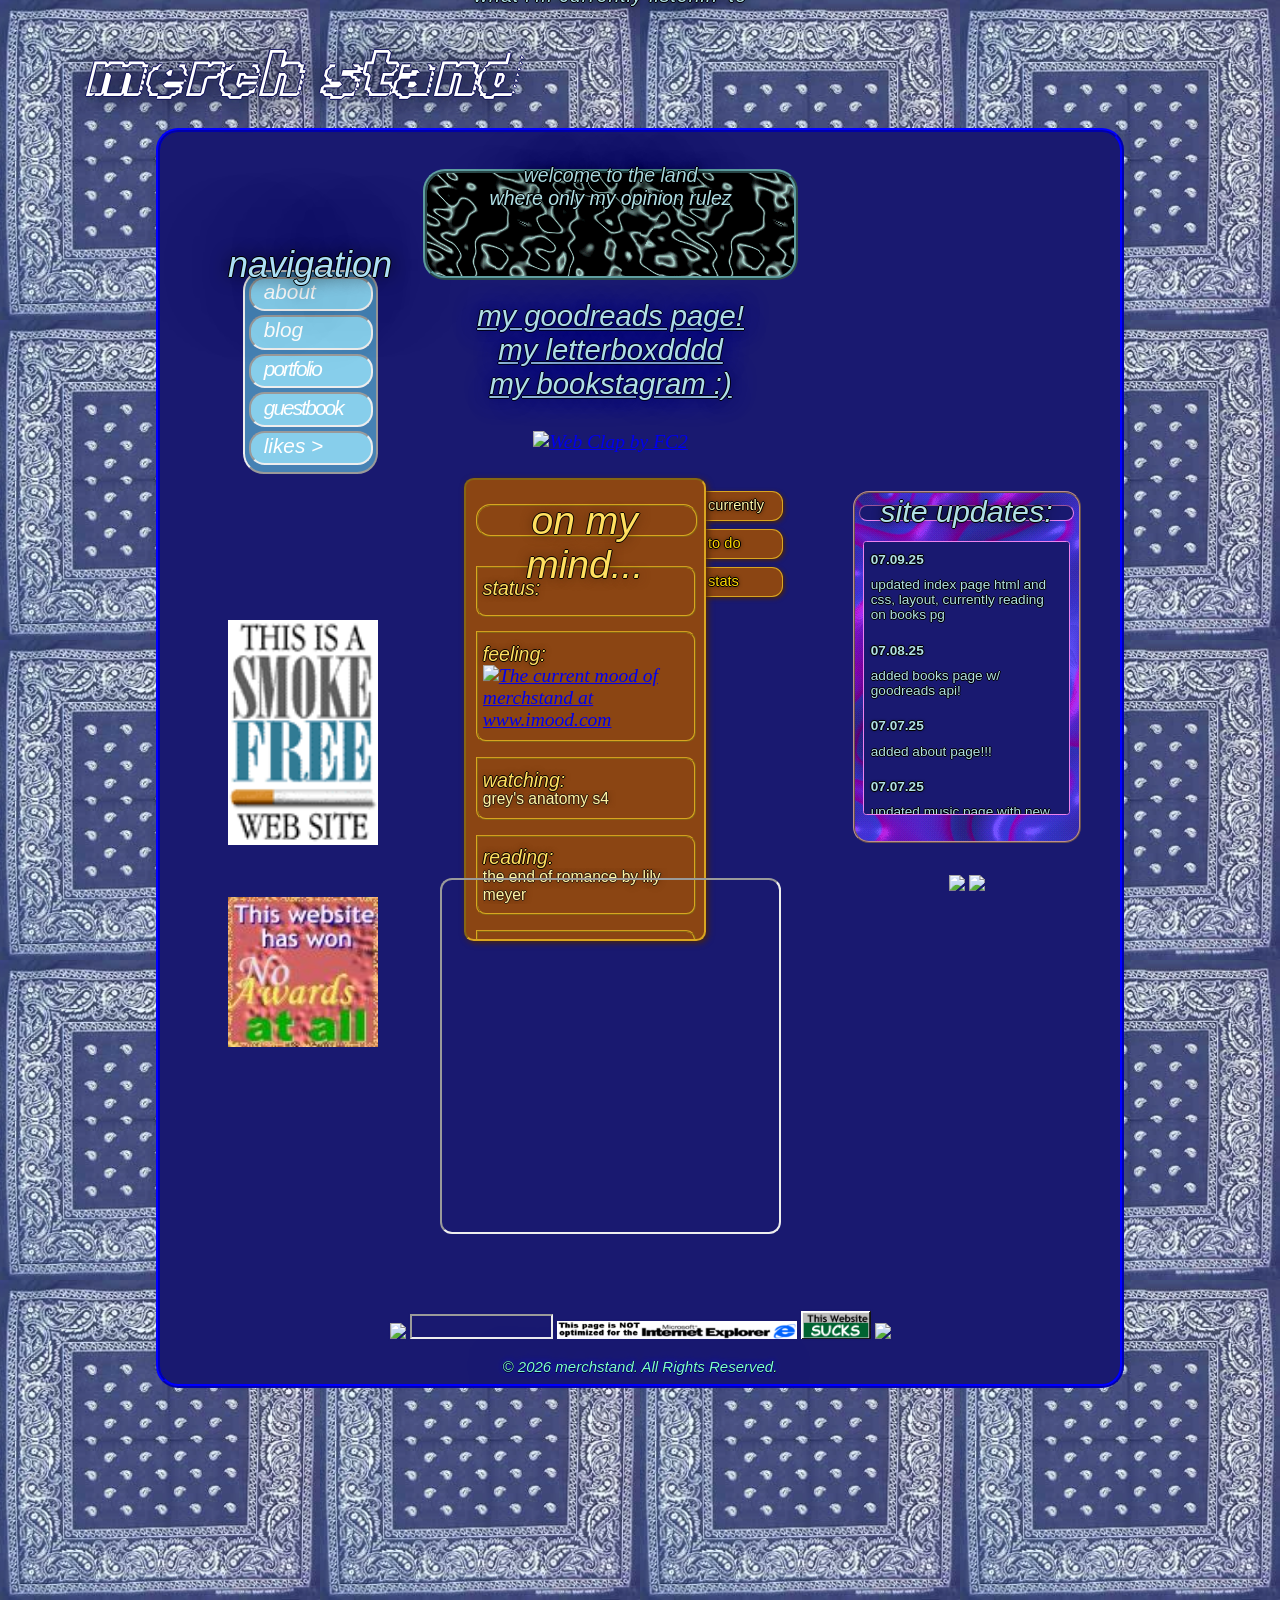
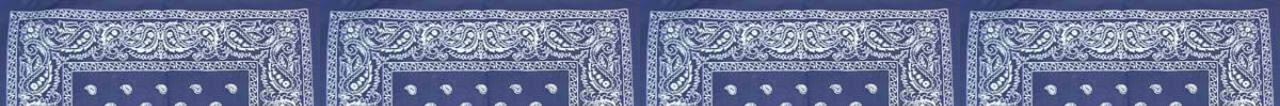
==== commit 501f248a: "add bookstagram link" ====
--- a/merchstand.nekoweb.org/index.html
+++ b/merchstand.nekoweb.org/index.html
@@ -224,6 +224,7 @@
         <ul class="reviewPageLinks">
             <li><a class="rpLink" href="https://www.goodreads.com/vivianvazquez" target="_blank"> my goodreads page!</a></li>
             <li><a class="rpLink" href="https://letterboxd.com/vivianvnl/" target="_blank"> my letterboxdddd</a></li>
+            <li><a class="rpLink" href="https://www.instagram.com/tolikewhatilike/" target="_blank"> my bookstagram&#160;&#58;&#41;</a></li>
         </ul>
 
         <!-- FC2 Clap tag starts here -->
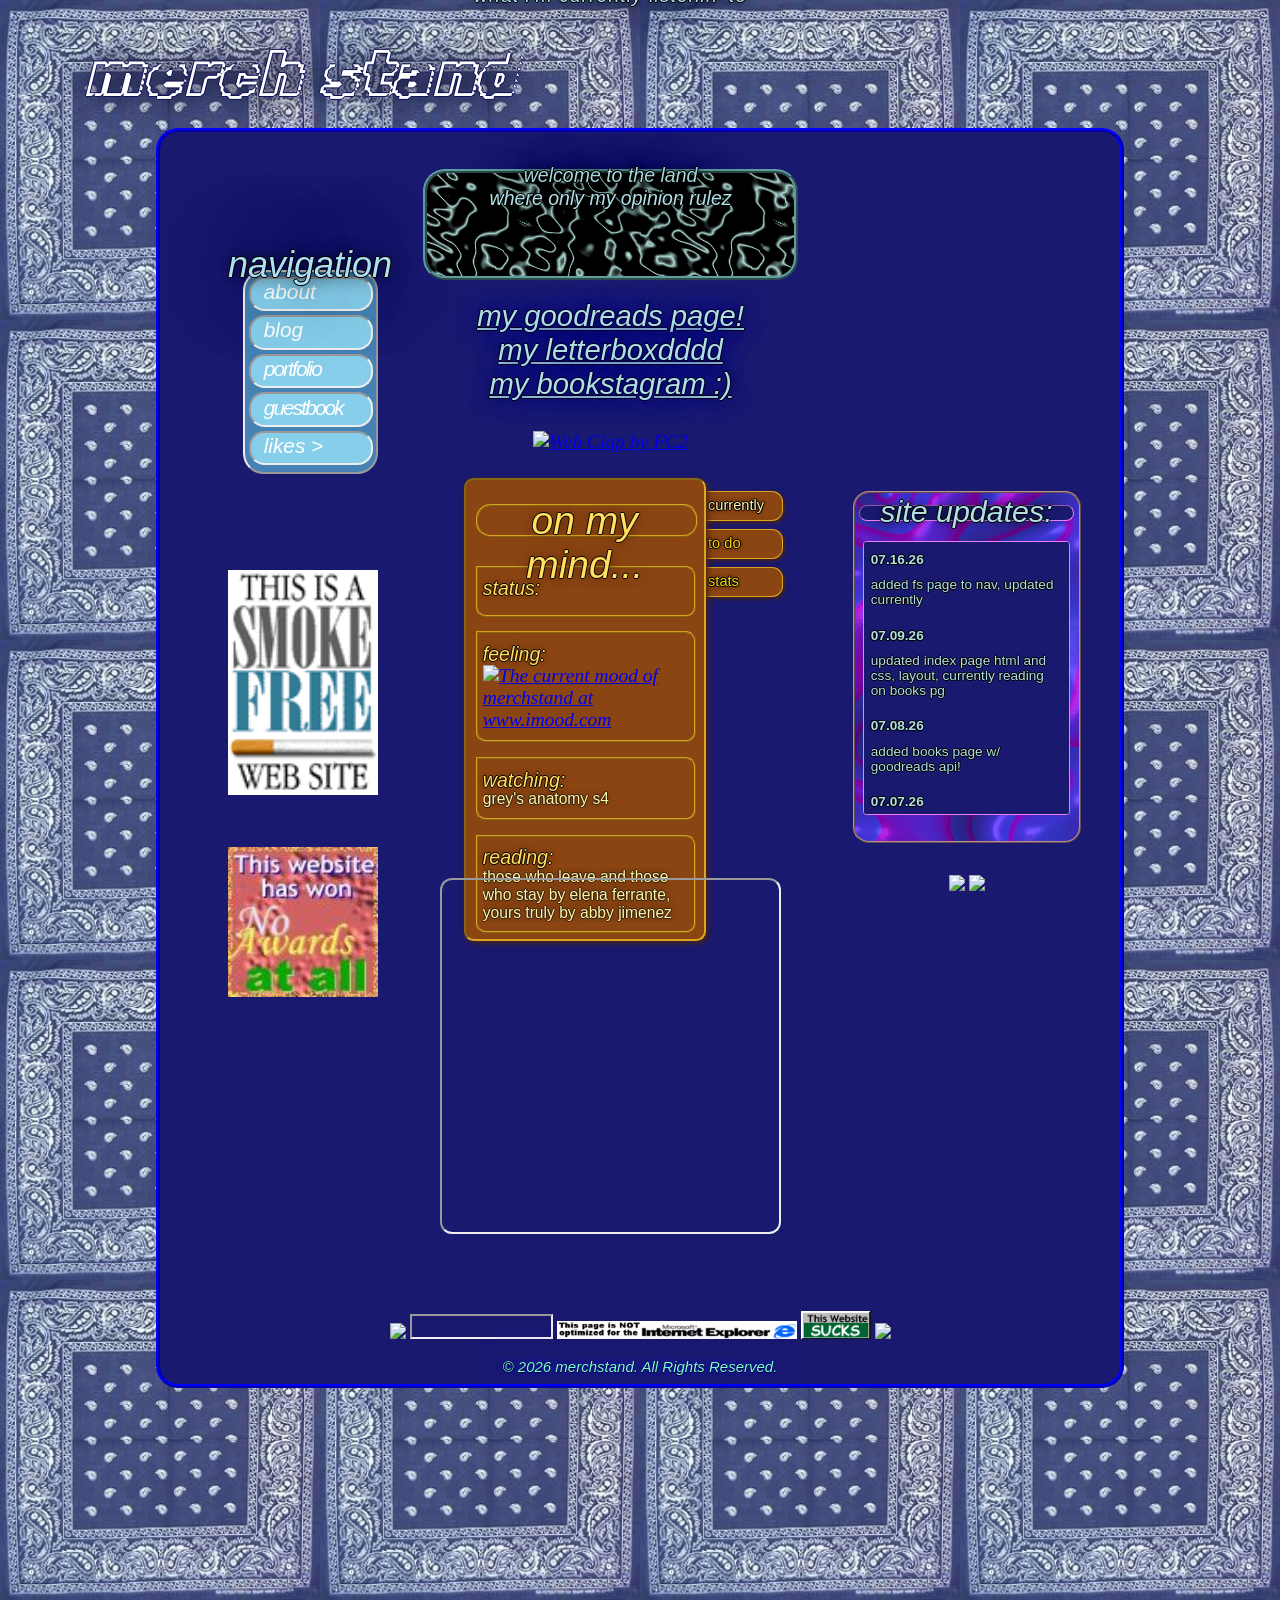
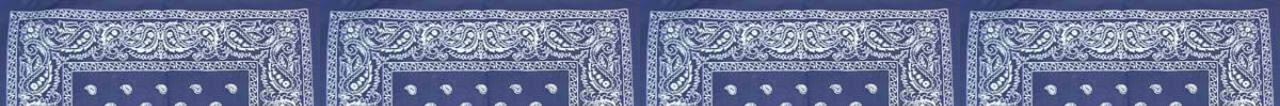
==== commit c7200e7e: "add fs to nav, update currently on index pg" ====
--- a/merchstand.nekoweb.org/index.html
+++ b/merchstand.nekoweb.org/index.html
@@ -206,6 +206,7 @@
                 <a id="booksTab" href="/likes/books.html" title='books books books!!!'>books</a>
                 <a href="/likes/music.html" title='musica'>music</a>
                 <a href="#" title='wip,,,'>movies</a>
+                <a href="#" title='wip,,,'>figure skating</a>
               </div>
             </div>
           </nav>
@@ -253,11 +254,11 @@
               </div>
               <div class='cats'>
               <p class="miniheaders">watching:</p>
-              <p class='mininfo' title='team christina'>grey's anatomy s4</p>
+              <p class='mininfo' title='team callie'>grey's anatomy s4</p>
               </div>
               <div class='cats'>
               <p class="miniheaders">reading:</p>
-              <p class='mininfo' title='i love women'>the end of romance by lily meyer</p>
+              <p class='mininfo' title='i love women'>those who leave and those who stay by elena ferrante, yours truly by abby jimenez</p>
               </div>
               <div class='cats'>
               <p class="miniheaders">listening to:</p>
@@ -274,6 +275,7 @@
             <p class='yellowheader' id='todotitle'>to do...</p>
             <ul class='todolist'>
               <li>movies pages</li>
+              <li>figure skating page</li>
               <li>music player</li>
               <li>chatbox</li>
               <li>blog/reviews page</li>
--- a/merchstand.nekoweb.org/styles/home.css
+++ b/merchstand.nekoweb.org/styles/home.css
@@ -187,7 +187,7 @@
     width: 6.3em;
     top: 7.9em;
     display: block;
-    max-height: 6.75em;
+    max-height: 9.75em;
     z-index: -1;
   }
   .dropdown:hover .dropbtn, .dropdown:active .dropbtn {
@@ -224,7 +224,7 @@
 
 .leftPosters {
   margin: 0;
-  padding: 50px 0;
+  padding: 0;
 }
 
  .leftcolumn {
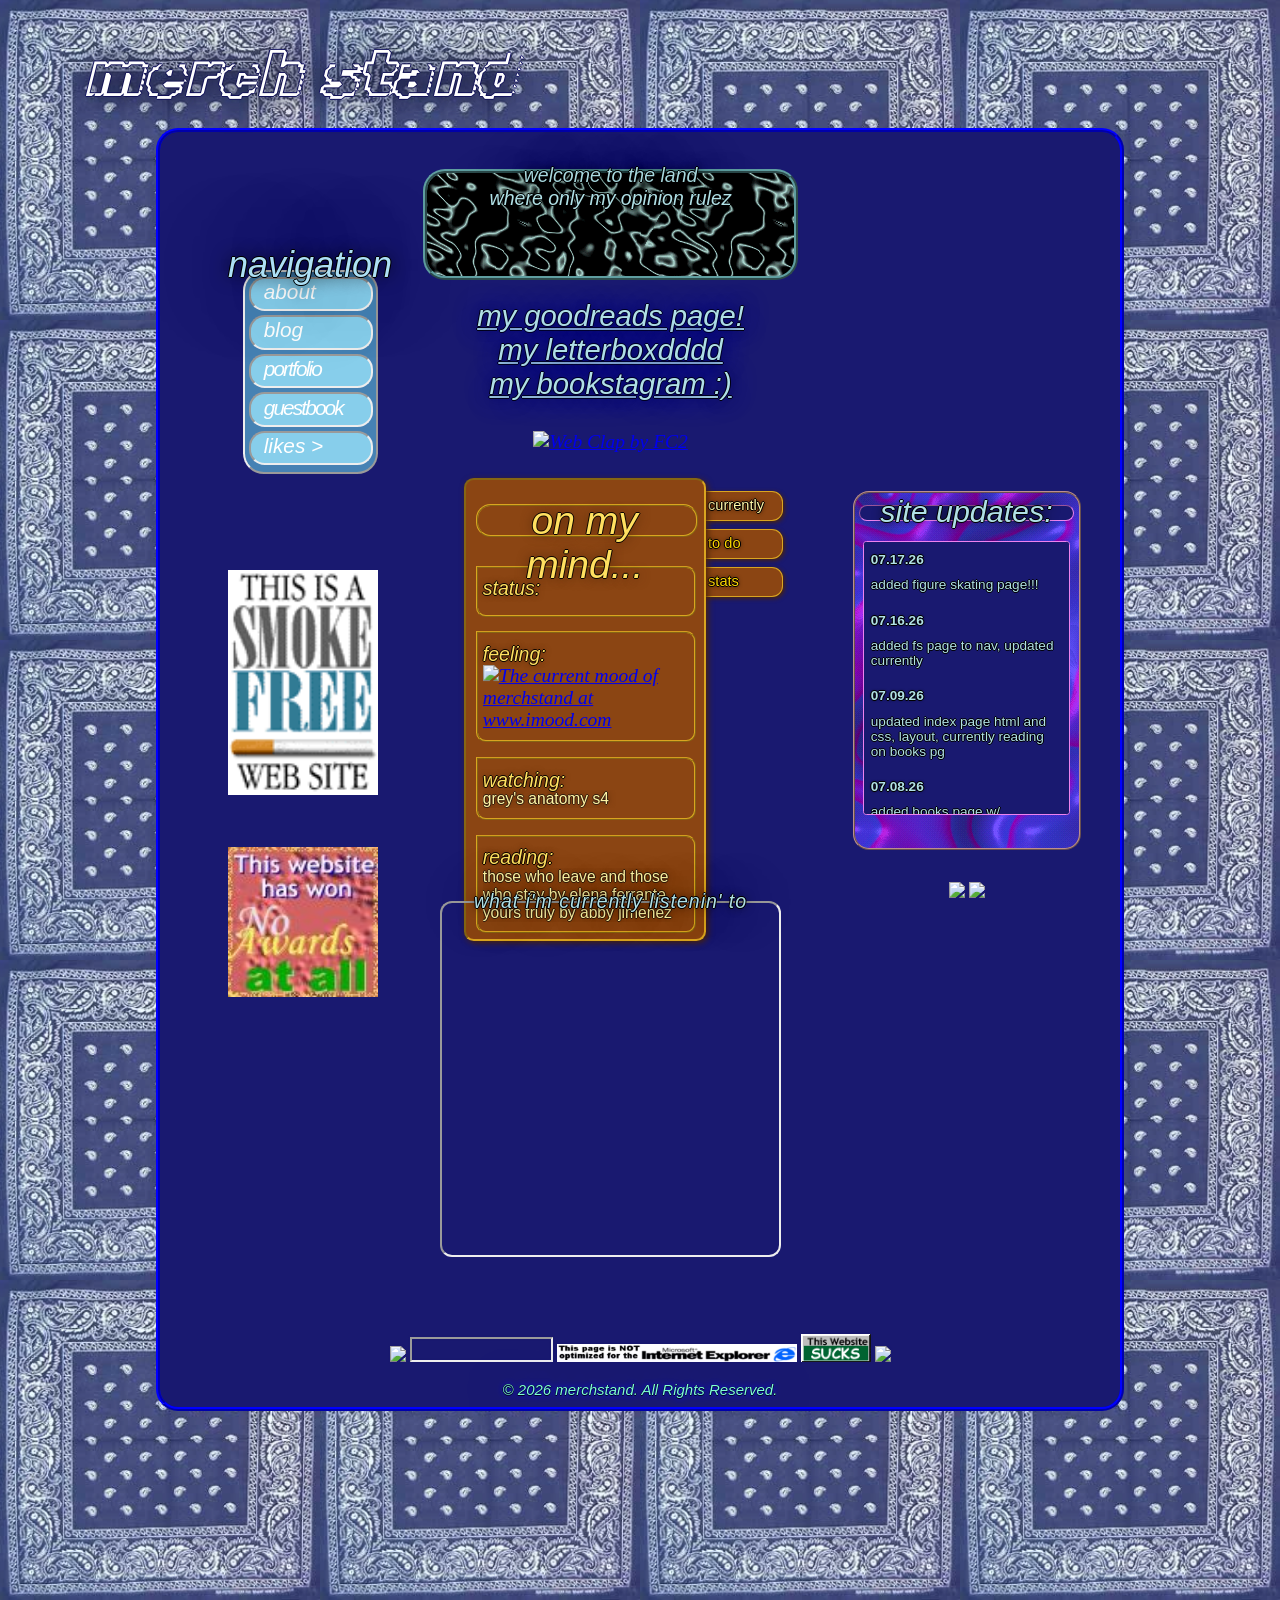
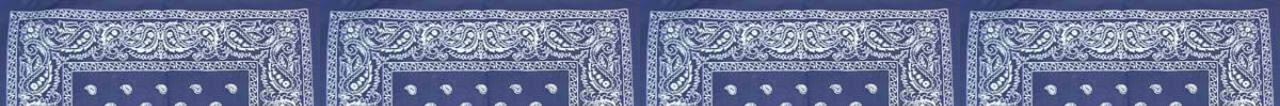
==== commit 621a3b43: "add site updates" ====
--- a/merchstand.nekoweb.org/index.html
+++ b/merchstand.nekoweb.org/index.html
@@ -206,7 +206,7 @@
                 <a id="booksTab" href="/likes/books.html" title='books books books!!!'>books</a>
                 <a href="/likes/music.html" title='musica'>music</a>
                 <a href="#" title='wip,,,'>movies</a>
-                <a href="#" title='wip,,,'>figure skating</a>
+                <a href="/likes/figureskating.html" title='i love my women on ice'>figure skating</a>
               </div>
             </div>
           </nav>
@@ -266,7 +266,7 @@
               </div>
               <div class='cats'>
               <p class="miniheaders">working on:</p>
-              <p class='mininfo' style='margin-bottom: 0;'>this site n book covers n job apps</p>
+              <p class='mininfo' style='margin-bottom: 0;'>this site n animation n job apps</p>
               </div>
             </div>
           </div>
--- a/merchstand.nekoweb.org/styles/home.css
+++ b/merchstand.nekoweb.org/styles/home.css
@@ -540,16 +540,12 @@
     text-align: center;
     letter-spacing: 0.05em;
     text-shadow: 0 0 3em black, 0 0 0.5em black, -1px 0 black, 0 1px black, 1px 0 black, 0 -1px black;
-    margin: 0;
-    padding: 0;
-    position: absolute;
     z-index: 2;
-    top: -1.75vh;
+    transform: translateY(12px);
 }
   .spotifyintro:hover {
-    scale: 108%;
+    scale: 105%;
     letter-spacing: 0.075em;
-    transform: translateY(0.01em);
 }
 
 
